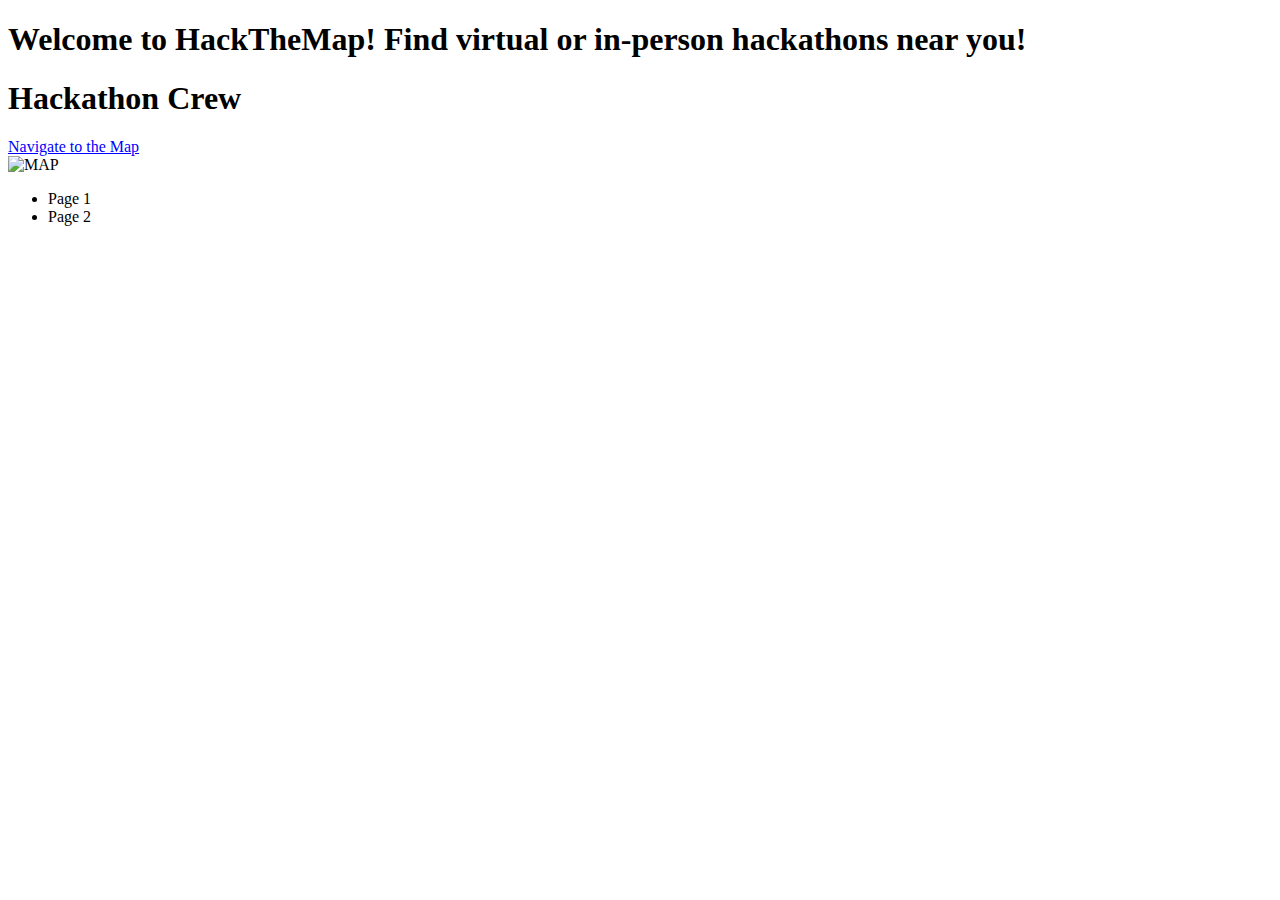
==== app/templates/index.html @ ebef813d "updated map fun" ====
<!DOCTYPE html>
<html lang="en">
<head>
    <meta charset="UTF-8">
    <link rel="stylesheet" href="css/style.css">
    <link rel="preconnect" href="https://fonts.googleapis.com">
    <link rel="preconnect" href="https://fonts.gstatic.com" crossorigin>
    <link href="https://fonts.googleapis.com/css2?family=Poppins:wght@500&display=swap" rel="stylesheet">
    <meta http-equiv="X-UA-Compatible" content="IE=edge">
    <meta name="viewport" content="width=device-width, initial-scale=1.0">
    <title>HackTheMap</title>
</head>
<body>

    <div class="home-left">
        <header class="header">
            <div class="logo"><h1>Welcome to HackTheMap! Find virtual or in-person hackathons near you! </h1></div>

            <nav>
                <!-- <a href="">MAP</a> -->
            </nav>
        </header>
        <div class = “left-container”> 
            <h1 class=“site”> Hackathon Crew </h1>
            <div class=“mapSite”> 
                <a href="/map" style="color: blue;">Navigate to the Map</a>
            </div> 
        </div> 
    </div>

    <div class=“image-container”>
        <div class=“overlay”></div>
        <img src="../static/img/coverimage.jpeg" alt="MAP"/>
    </div>

    <div class=“socials”>
        <ul>
            <li class=“link”> Page 1 </li>
            <li class=“link”> Page 2 </li>
        </ul>
    </div>


    <script src="app.js"></script>
</body>
</html>
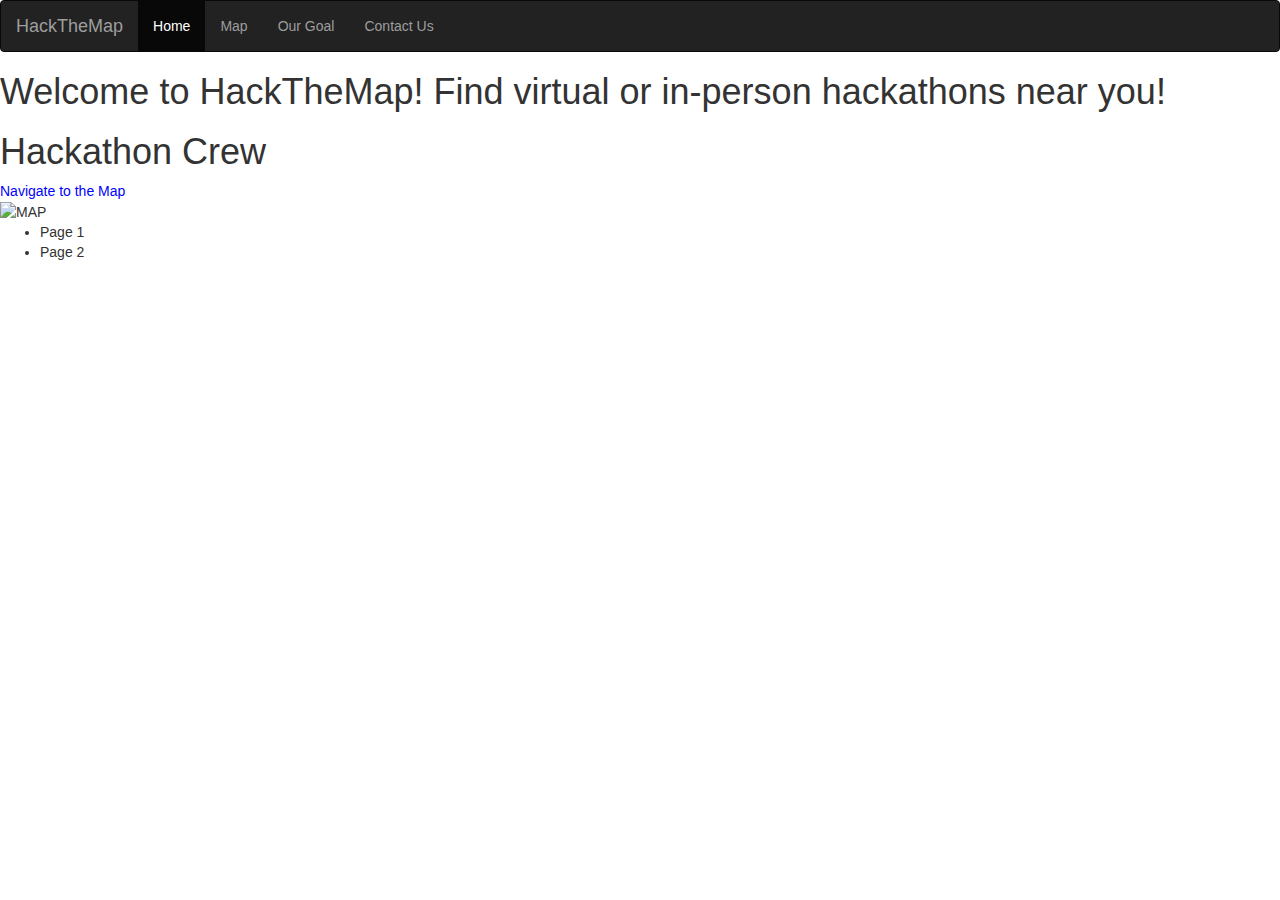
==== commit a614682f: "Added navigation bar" ====
--- a/app/templates/index.html
+++ b/app/templates/index.html
@@ -2,16 +2,29 @@
 <html lang="en">
 <head>
     <meta charset="UTF-8">
-    <link rel="stylesheet" href="css/style.css">
+    <link rel="stylesheet" href="../static/css/map.css" />
     <link rel="preconnect" href="https://fonts.googleapis.com">
     <link rel="preconnect" href="https://fonts.gstatic.com" crossorigin>
     <link href="https://fonts.googleapis.com/css2?family=Poppins:wght@500&display=swap" rel="stylesheet">
+    <link rel="stylesheet" href="https://maxcdn.bootstrapcdn.com/bootstrap/3.4.1/css/bootstrap.min.css">
     <meta http-equiv="X-UA-Compatible" content="IE=edge">
     <meta name="viewport" content="width=device-width, initial-scale=1.0">
-    <title>HackTheMap</title>
+    <title>{{ title }}</title>
 </head>
 <body>
-
+    <nav class="navbar navbar-inverse">
+        <div class="container-fluid">
+            <div class="navbar-header">
+            <a class="navbar-brand" href="#">HackTheMap</a>
+            </div>
+            <ul class="nav navbar-nav">
+            <li class="active"><a href ="/">Home</a></li>
+            <li><a href ="/map">Map</a></li>
+            <li><a href="/goal">Our Goal</a></li>
+            <li><a href="/contact">Contact Us</a></li>
+            </ul>
+        </div>
+    </nav>
     <div class="home-left">
         <header class="header">
             <div class="logo"><h1>Welcome to HackTheMap! Find virtual or in-person hackathons near you! </h1></div>
@@ -43,4 +56,4 @@
 
     <script src="app.js"></script>
 </body>
-</html>+</html>
--- a/app/static/css/map.css
+++ b/app/static/css/map.css
@@ -0,0 +1,6 @@
+#googleMap {
+    padding-top: 150px;
+    width: 100%;
+    height: 100vh;
+    border-radius: 3px;
+}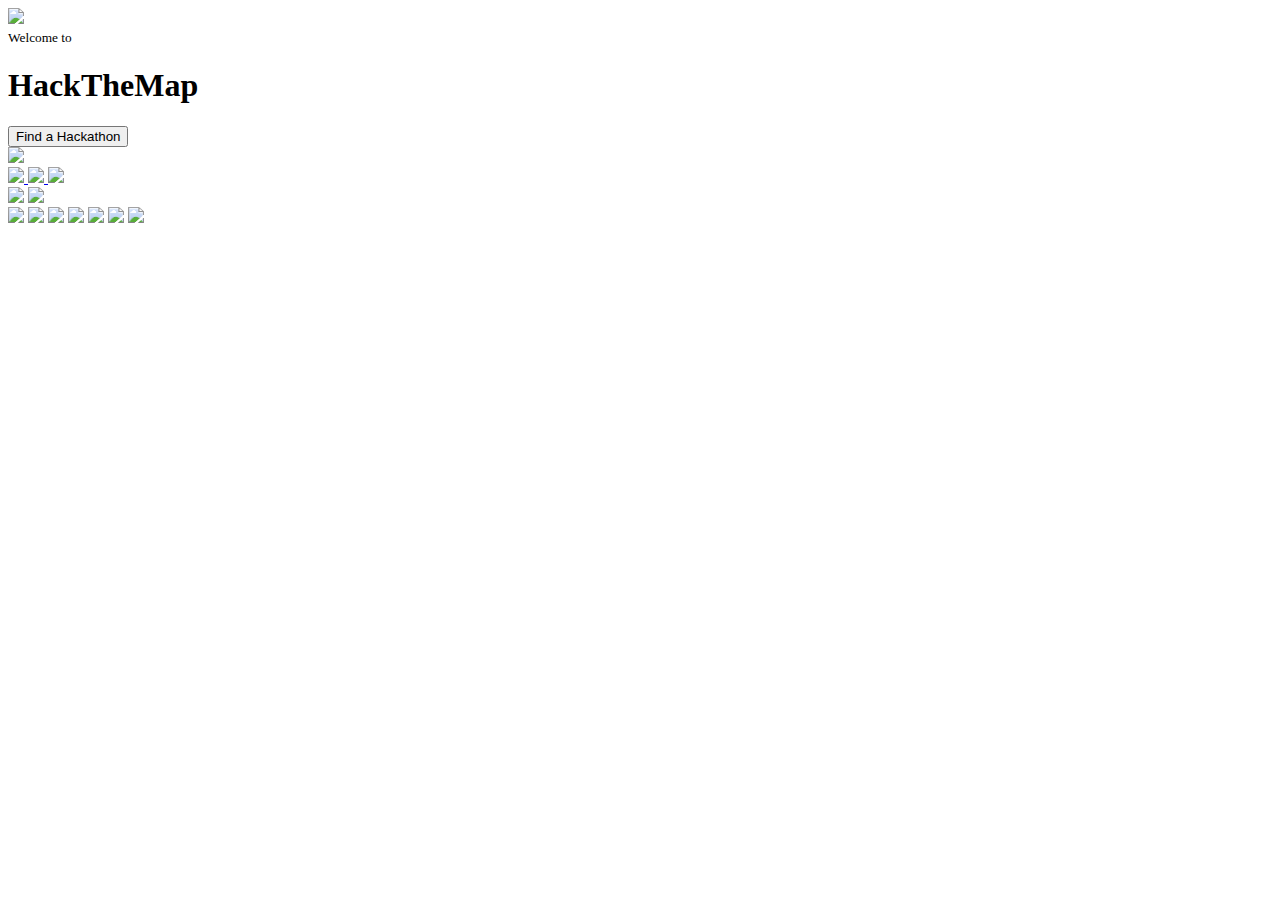
==== commit de7c1c8a: "Redesigned contact us page" ====
--- a/app/templates/index.html
+++ b/app/templates/index.html
@@ -1,59 +1,51 @@
 <!DOCTYPE html>
 <html lang="en">
 <head>
-    <meta charset="UTF-8">
-    <link rel="stylesheet" href="../static/css/map.css" />
-    <link rel="preconnect" href="https://fonts.googleapis.com">
-    <link rel="preconnect" href="https://fonts.gstatic.com" crossorigin>
-    <link href="https://fonts.googleapis.com/css2?family=Poppins:wght@500&display=swap" rel="stylesheet">
-    <link rel="stylesheet" href="https://maxcdn.bootstrapcdn.com/bootstrap/3.4.1/css/bootstrap.min.css">
-    <meta http-equiv="X-UA-Compatible" content="IE=edge">
-    <meta name="viewport" content="width=device-width, initial-scale=1.0">
-    <title>{{ title }}</title>
+    <title>HackTheMap</title>
+    <link rel="stylesheet" href="../static/css/index.css">
 </head>
 <body>
-    <nav class="navbar navbar-inverse">
-        <div class="container-fluid">
-            <div class="navbar-header">
-            <a class="navbar-brand" href="#">HackTheMap</a>
+    <div class="hero">
+        <div class="navbar">
+            <img src="../static/images/logo.png" class="logo">
+            <!-- <button type="button">Sign Up</button> -->
+        </div>
+        <div class="content">
+            <small>Welcome to</small>
+            <h1>HackTheMap</h1>
+            <a href= "/map"> <button type="button">Find a Hackathon</button> </a>
+            
+        </div>
+        <div class="side-bar">
+            <img src="../static/images/menu.png" class="menu">
+            
+            <div class="social-links">
+                <a href= "https://www.facebook.com/"> <img src="../static/images/fb.png"> </a>
+                <a href= "https://www.instagram.com/"> <img src="../static/images/ig.png"> </a>
+                <a href= "https://twitter.com/"> <img src="../static/images/tw.png"> </a>
             </div>
-            <ul class="nav navbar-nav">
-            <li class="active"><a href ="/">Home</a></li>
-            <li><a href ="/map">Map</a></li>
-            <li><a href="/goal">Our Goal</a></li>
-            <li><a href="/contact">Contact Us</a></li>
-            </ul>
+            
+            <div class="useful-links">
+                <a href= "/contact"><img src="../static/images/share.png"></a>
+                <a href= "/goal"><img src="../static/images/info.png"></a>
+                
+            </div>
+            
         </div>
-    </nav>
-    <div class="home-left">
-        <header class="header">
-            <div class="logo"><h1>Welcome to HackTheMap! Find virtual or in-person hackathons near you! </h1></div>
-
-            <nav>
-                <!-- <a href="">MAP</a> -->
-            </nav>
-        </header>
-        <div class = “left-container”> 
-            <h1 class=“site”> Hackathon Crew </h1>
-            <div class=“mapSite”> 
-                <a href="/map" style="color: blue;">Navigate to the Map</a>
-            </div> 
-        </div> 
+        
+        
+        <div class="bubbles">
+            <img src="../static/images/zero12.png">
+            <img src="../static/images/one12.png">
+            <img src="../static/images/zero12.png">
+            <img src="../static/images/one12.png">
+            <img src="../static/images/zero12.png">
+            <img src="../static/images/one12.png">
+            <img src="../static/images/zero12.png">
+        </div>
+        
+        
     </div>
-
-    <div class=“image-container”>
-        <div class=“overlay”></div>
-        <img src="../static/img/coverimage.jpeg" alt="MAP"/>
-    </div>
-
-    <div class=“socials”>
-        <ul>
-            <li class=“link”> Page 1 </li>
-            <li class=“link”> Page 2 </li>
-        </ul>
-    </div>
-
-
-    <script src="app.js"></script>
+    
 </body>
-</html>
+</html>